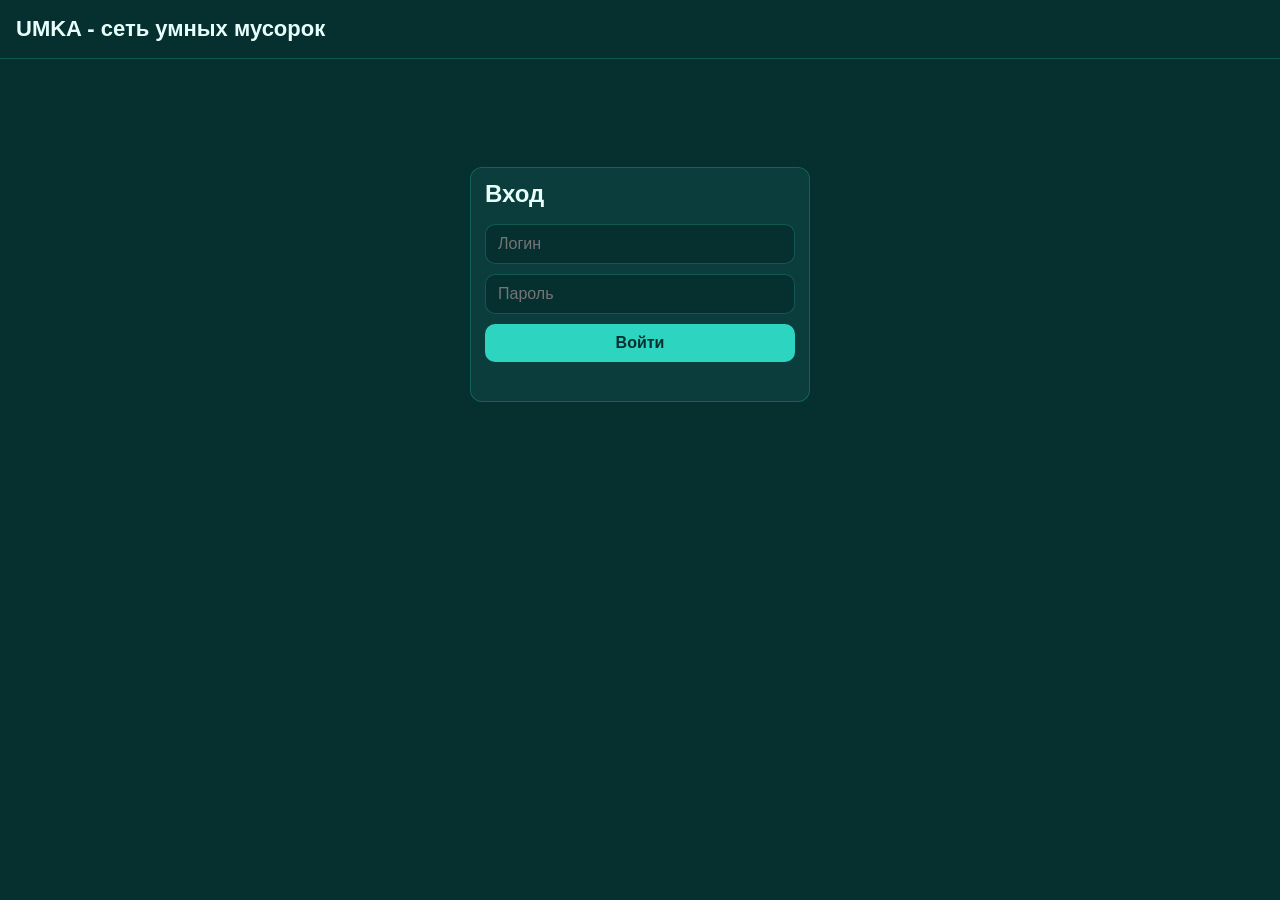
==== web/front/index.html @ 9bbbbae9 "Добавлена панель мониторинга устройства" ====
<!DOCTYPE html>
<html lang="ru">

<head>
  <meta charset="UTF-8">
  <meta name="viewport" content="width=device-width, initial-scale=1.0">
  <title>UMKA - мониторинг</title>
  <style>
    :root { --bg: #062f2f; --card: #0a3d3b; --line: rgba(45, 212, 191, .25); --accent: #2dd4bf;
            --text: #e6fffa; --muted: #9fbfbf; --ok: #22c55e; --off: #ef4444; }
    * { box-sizing: border-box; }
    body { margin: 0; background: var(--bg); color: var(--text); font-family: sans-serif; }
    header { padding: 16px; border-bottom: 1px solid var(--line); display: flex; gap: 16px; align-items: baseline; flex-wrap: wrap; }
    h1 { margin: 0; font-size: 22px; }
    main { max-width: 1100px; margin: 0 auto; padding: 16px; }
    .summary { display: grid; grid-template-columns: repeat(auto-fit, minmax(min(100%, 140px), 1fr)); gap: 10px; margin-bottom: 16px; }
    .card { background: var(--card); border: 1px solid var(--line); border-radius: 12px; padding: 12px 14px; }
    .card b { display: block; font-size: 26px; color: var(--accent); }
    .card span { color: var(--muted); font-size: 13px; }
    table { width: 100%; border-collapse: collapse; background: var(--card); border-radius: 12px; overflow: hidden; }
    th, td { padding: 10px 12px; text-align: left; border-bottom: 1px solid var(--line); font-size: 14px; }
    th { color: var(--muted); font-weight: normal; }
    .dot { display: inline-block; width: 10px; height: 10px; border-radius: 50%; margin-right: 6px; }
    .muted { color: var(--muted); }
    @media (max-width: 700px) { .wide { display: none; } }
    .login { max-width: 340px; margin: 12vh auto; }
    .login h2 { margin: 0 0 16px; }
    .login input { width: 100%; margin-bottom: 10px; padding: 10px 12px; border-radius: 10px; font: inherit;
                   border: 1px solid var(--line); background: #062f2f; color: var(--text); }
    .login button, .logout { padding: 10px 16px; border: 0; border-radius: 10px; font: inherit; cursor: pointer;
                             background: var(--accent); color: #062f2f; font-weight: bold; }
    .login button { width: 100%; }
    .logout { margin-left: auto; padding: 6px 12px; background: transparent; color: var(--accent);
              border: 1px solid var(--line); font-weight: normal; }
    .error { color: #fca5a5; min-height: 1.2em; margin: 8px 0 0; }
    .layout { max-width: 1600px; margin: 0 auto; }
    .layout:has(.device-panel:not([hidden])) {
      display: grid; grid-template-columns: minmax(0, 1fr) clamp(430px, 44vw, 620px);
    }
    .layout:has(.device-panel:not([hidden])) main { width: 100%; }
    tr[data-device] { cursor: pointer; }
    tr[data-device]:hover, tr[data-device].selected { background: #104b48; }
    .device-link { text-align: left; color: var(--text); background: none; border: 0; padding: 3px 0;
                   cursor: pointer; font: inherit; font-weight: bold; }
    .device-link:hover { color: var(--accent); text-decoration: underline; }
    :focus-visible { outline: 2px solid var(--accent); outline-offset: 3px; }
    .device-panel { position: sticky; top: 0; height: 100dvh; min-width: 0; display: flex; flex-direction: column;
                    background: #083835; border-left: 1px solid var(--line); box-shadow: -12px 0 32px #031d1b77; }
    .panel-header { display: flex; gap: 14px; justify-content: space-between; align-items: flex-start; padding: 20px; }
    .panel-header h2 { margin: 0 0 6px; font-size: 22px; overflow-wrap: anywhere; }
    #device-meta { margin: 8px 0 0; font-size: 14px; }
    .panel-button, .panel-filters select { border: 1px solid var(--line); border-radius: 8px; min-height: 42px;
      background: #0a3d3b; color: var(--text); font: inherit; padding: 8px 12px; }
    .panel-button { cursor: pointer; }
    .panel-button:hover:not(:disabled) { border-color: var(--accent); }
    .panel-button:disabled { opacity: .6; }
    .panel-button[aria-pressed="true"] { background: var(--accent); color: var(--bg); }
    .panel-nav { display: flex; flex-wrap: wrap; gap: 8px; padding: 0 20px 14px; border-bottom: 1px solid var(--line); }
    .panel-body { padding: 16px 20px 24px; overflow-y: auto; overscroll-behavior: contain; min-height: 0; }
    .panel-body h3 { margin: 16px 0 8px; font-size: 16px; }
    .panel-body h3:first-child { margin-top: 0; }
    .panel-summary { display: grid; grid-template-columns: repeat(2, minmax(0, 1fr)); gap: 8px; }
    .panel-summary .card b { font-size: 23px; }
    .detail-list { margin: 0; }
    .detail-list div { display: grid; grid-template-columns: minmax(90px, 2fr) minmax(0, 3fr);
                       gap: 10px; padding: 10px 0; border-bottom: 1px solid var(--line); }
    .detail-list dt { color: var(--muted); }
    .detail-list dd { margin: 0; overflow-wrap: anywhere; }
    .panel-filters { display: grid; grid-template-columns: repeat(3, minmax(0, 1fr)); gap: 8px; }
    .panel-filters label { display: grid; gap: 5px; min-width: 0; color: var(--muted); font-size: 13px; }
    .panel-filters select { width: 100%; font-size: 14px; padding-inline: 6px; }
    .journal-toolbar { display: flex; gap: 10px; align-items: center; justify-content: space-between; margin: 12px 0; }
    .journal-toolbar p { margin: 0; }
    .sort-list { list-style: none; padding: 0; margin: 0 0 12px; display: grid; gap: 8px; }
    .sort-item { display: grid; grid-template-columns: minmax(0, 1fr) auto; align-items: start; gap: 6px 12px; }
    .sort-item strong { overflow-wrap: anywhere; }
    .sort-item small { grid-column: 1 / -1; color: var(--muted); font-size: 13px; }
    .sort-item .yes { color: #86efac; }
    .sort-item .no { color: #fca5a5; }
    .sort-item .unanswered { color: var(--muted); }
    @media (max-width: 1050px) { .layout:has(.device-panel:not([hidden])) .wide { display: none; } }
    @media (max-width: 780px) {
      .layout:has(.device-panel:not([hidden])) { display: block; }
      .device-panel { position: fixed; inset: 0; z-index: 1; border: 0; }
      body:has(.device-panel:not([hidden])) { overflow: hidden; }
      .panel-header, .panel-body { padding-inline: 14px; }
      .panel-nav { padding-inline: 14px; gap: 5px; }
    }
    @media (max-width: 350px) { .panel-filters { grid-template-columns: 1fr; } }
    [hidden] { display: none !important; }
  </style>
</head>

<body>
  <header id="site-header">
    <h1>UMKA - сеть умных мусорок</h1>
    <span class="muted" id="updated"></span>
    <button class="logout" id="logout" hidden>Выйти</button>
  </header>
  <form class="login card" id="login" hidden>
    <h2>Вход</h2>
    <input id="username" autocomplete="username" placeholder="Логин" required>
    <input id="password" type="password" autocomplete="current-password" placeholder="Пароль" required>
    <button type="submit">Войти</button>
    <p class="error" id="login-error"></p>
  </form>
  <div class="layout">
    <main id="dashboard" hidden>
      <div class="summary" id="summary"></div>
      <table>
        <thead><tr><th>Устройство</th><th>Связь</th><th class="wide">Камера / модель / моторы</th><th>Отсортировано</th></tr></thead>
        <tbody id="devices"></tbody>
      </table>
    </main>
    <aside class="device-panel" id="device-panel" aria-labelledby="device-title" hidden>
      <div class="panel-header">
        <div>
          <h2 id="device-title"></h2>
          <span class="muted" id="device-id"></span>
          <p id="device-meta"></p>
        </div>
        <button id="device-close" class="panel-button" type="button" aria-label="Закрыть панель">Закрыть</button>
      </div>
      <nav class="panel-nav" aria-label="Разделы устройства">
        <button type="button" class="panel-button" data-section="overview" aria-controls="overview" aria-pressed="true">Обзор</button>
        <button type="button" class="panel-button" data-section="journal" aria-controls="journal" aria-pressed="false">Журнал</button>
        <button type="button" class="panel-button" data-section="diagnostics" aria-controls="diagnostics" aria-pressed="false">Диагностика</button>
      </nav>
      <div class="panel-body">
        <section id="overview" aria-label="Обзор">
          <div class="panel-summary" id="device-stats"></div>
          <h3>Счётчики по видам отходов</h3>
          <dl class="detail-list" id="device-types"></dl>
        </section>
        <section id="journal" aria-label="Журнал сортировок" hidden>
          <div class="panel-filters" id="journal-filters">
            <label>Период
              <select id="journal-days">
                <option value="0">Всё время</option><option value="7">7 дней</option><option value="30">30 дней</option>
              </select>
            </label>
            <label>Вид отходов<select id="journal-type"><option value="">Все виды</option></select></label>
            <label>Ответ
              <select id="journal-answer">
                <option value="">Все ответы</option><option value="yes">Да</option><option value="no">Нет</option>
                <option value="none">Без ответа</option>
              </select>
            </label>
          </div>
          <div class="journal-toolbar">
            <p class="muted" id="journal-message" role="status"></p>
            <button type="button" class="panel-button" id="journal-refresh">Обновить</button>
          </div>
          <ol class="sort-list" id="sort-list"></ol>
          <button type="button" class="panel-button" id="journal-more" hidden>Показать ещё</button>
        </section>
        <section id="diagnostics" aria-label="Диагностика" hidden>
          <dl class="detail-list" id="device-diagnostics"></dl>
        </section>
      </div>
    </aside>
  </div>
  <script>
    const TYPES = { paper: "Бумага", plastic_aluminum: "Пластик/алюминий", organic: "Органика", non_recyclable: "Несортируемые" };
    const SORT_STATES = {
      IDLE: "Площадка свободна", CANDIDATE: "Проверка предмета", SORTING: "Сортировка",
      WAITING_FOR_REMOVAL: "Ожидание освобождения площадки",
    };
    const escape = (value) => String(value ?? "").replace(/[&<>"]/g, (c) => ({ "&": "&amp;", "<": "&lt;", ">": "&gt;", '"': "&quot;" })[c]);
    const ok = (part) => part ? (part.ok === false ? "✕" : "✓") : "-";
    const typeName = (type) => Object.hasOwn(TYPES, type) ? TYPES[type] : (type || "Не указан");
    const number = (value) => typeof value === "number" ? new Intl.NumberFormat("ru-RU").format(value) : "—";
    const time = (value) => value && Number.isFinite(Date.parse(value))
      ? new Date(value).toLocaleString("ru-RU") : "—";

    // Авторизация как в empolimer: access-токен в заголовке, refresh - чтобы
    // получить новый access, когда старый истёк (30 минут).
    const $ = (id) => document.getElementById(id);
    let devices = [];
    let selected = null;
    let journalVersion = 0;
    let listMarkup = "";
    const mobile = matchMedia("(max-width: 780px)");
    const panel = $("device-panel");
    const tokens = {
      get access() { return localStorage.getItem("umka-access"); },
      get refresh() { return localStorage.getItem("umka-refresh"); },
      save(data) {
        if (data.access_token) localStorage.setItem("umka-access", data.access_token);
        if (data.refresh_token) localStorage.setItem("umka-refresh", data.refresh_token);
      },
      clear() { localStorage.removeItem("umka-access"); localStorage.removeItem("umka-refresh"); },
    };

    async function renewAccess() {
      if (!tokens.refresh) return false;
      const response = await fetch("/api/auth/refresh", {
        method: "POST", headers: { "Content-Type": "application/json" },
        body: JSON.stringify({ refresh_token: tokens.refresh }),
      });
      if (!response.ok) return false;
      tokens.save(await response.json());
      return true;
    }

    async function api(path) {
      const call = () => fetch(path, { headers: { Authorization: `Bearer ${tokens.access}` } });
      let response = await call();
      if (response.status === 401 && await renewAccess()) response = await call();
      if (response.status === 401) { showLogin(); throw new Error("Нужен вход"); }
      if (!response.ok) throw new Error(`HTTP ${response.status}`);
      return response.json();
    }

    function showLogin(message = "") {
      closePanel(false);
      devices = [];
      listMarkup = "";
      $("devices").replaceChildren();
      tokens.clear();
      $("dashboard").hidden = true;
      $("logout").hidden = true;
      $("login").hidden = false;
      $("updated").textContent = "";
      $("login-error").textContent = message;
    }

    async function showDashboard() {
      $("login").hidden = true;
      $("dashboard").hidden = false;
      $("logout").hidden = false;
      try {
        const me = await api("/api/auth/me");
        $("logout").textContent = `Выйти (${me.username})`;
      } catch (error) { return; }
      refresh();
    }

    $("login").addEventListener("submit", async (event) => {
      event.preventDefault();
      const response = await fetch("/api/auth/login", {
        method: "POST", headers: { "Content-Type": "application/json" },
        body: JSON.stringify({ username: $("username").value, password: $("password").value }),
      });
      if (!response.ok) {
        $("login-error").textContent = "Неверный логин или пароль";
        return;
      }
      tokens.save(await response.json());
      $("password").value = "";
      showDashboard();
    });

    $("logout").addEventListener("click", async () => {
      if (tokens.refresh) {
        await fetch("/api/auth/logout", {
          method: "POST", headers: { "Content-Type": "application/json" },
          body: JSON.stringify({ refresh_token: tokens.refresh }),
        }).catch(() => {});
      }
      showLogin();
    });

    function renderDevices() {
      const markup = devices.length ? devices.map((device) => {
        const status = device.status || {};
        return `<tr data-device="${escape(device.id)}">
          <td><button type="button" class="device-link" aria-controls="device-panel" aria-expanded="false">${escape(device.name || device.id)}</button>
            <br><span class="muted">${escape(device.id)}</span></td>
          <td><span class="dot" style="background:${device.online ? "var(--ok)" : "var(--off)"}"></span>${device.online ? "онлайн" : "нет связи"}
            <br><span class="muted">${escape(time(device.lastSeen))}</span></td>
          <td class="wide">${ok(status.camera)} / ${ok(status.model)} / ${ok(status.hardware)} ${escape(status.hardware?.driver || "")}</td>
          <td>${escape(status.stats?.total_items ?? "—")}</td></tr>`;
      }).join("") : `<tr><td colspan="4" class="muted">Устройства ещё не присылали данных</td></tr>`;
      if (markup !== listMarkup) {
        const focused = document.activeElement.closest("tr[data-device]")?.dataset.device;
        $("devices").innerHTML = listMarkup = markup;
        if (focused) deviceButton(focused)?.focus({ preventScroll: true });
      }
      for (const row of $("devices").querySelectorAll("tr[data-device]")) {
        const active = row.dataset.device === selected?.id;
        row.classList.toggle("selected", active);
        row.querySelector("button").setAttribute("aria-expanded", active);
      }
    }

    function deviceButton(id) {
      return $("devices").querySelector(`tr[data-device="${CSS.escape(id)}"] button`);
    }

    function setPanelLayout() {
      const modal = mobile.matches && !panel.hidden;
      $("site-header").inert = $("dashboard").inert = modal;
      panel.setAttribute("role", modal ? "dialog" : "complementary");
      if (modal) panel.setAttribute("aria-modal", "true");
      else panel.removeAttribute("aria-modal");
      if (modal && !panel.contains(document.activeElement)) $("device-close").focus();
    }

    function detailRows(rows) {
      return rows.map(([label, value]) => `<div><dt>${escape(label)}</dt><dd>${escape(value)}</dd></div>`).join("");
    }

    function renderPanel(device) {
      const status = device.status || {};
      const stats = status.stats || {};
      $("device-title").textContent = device.name || device.id;
      $("device-id").textContent = device.id;
      $("device-meta").innerHTML = `<span class="dot" style="background:${device.online ? "var(--ok)" : "var(--off)"}"></span>
        ${device.online ? "Онлайн" : "Нет связи"} · последнее сообщение ${escape(time(device.lastSeen))}`;
      const weight = number(stats.estimated_weight_kg);
      $("device-stats").innerHTML = [
        [number(stats.total_items), "Предметов по счётчику устройства"],
        [number(selected.total), "Сортировок в журнале сервера"],
        [weight === "—" ? weight : weight + " кг", "Ориентировочная масса"],
        [stats.feedback ? `${number(stats.feedback.correct)} / ${number(stats.feedback.incorrect)}` : "—", "Ответы «Да» / «Нет» по счётчику"],
      ].map(([value, label]) => `<div class="card"><b>${escape(value)}</b><span>${label}</span></div>`).join("");
      const types = Object.entries(stats.by_type || {});
      $("device-types").innerHTML = types.length
        ? detailRows(types.map(([type, count]) => [typeName(type), number(count)]))
        : detailRows([["Категории", "Нет данных"]]);
      const component = (part) => {
        if (typeof part?.ok !== "boolean") return "Нет данных";
        return [part.ok ? "В норме" : "Требует внимания", part.driver, part.message].filter(Boolean).join(" · ");
      };
      const mode = status.controllerState;
      $("device-diagnostics").innerHTML = detailRows([
        ["Камера", component(status.camera)], ["Модель", component(status.model)], ["Моторы", component(status.hardware)],
        ["Режим сортировки", Object.hasOwn(SORT_STATES, mode) ? SORT_STATES[mode] : mode || "Нет данных"],
        ["Последнее действие", status.lastAction || "—"],
        ["Ошибка", status.error || (device.status ? "Не сообщалась" : "Нет данных")],
      ]);
    }

    function showSection(id) {
      for (const button of panel.querySelectorAll("[data-section]")) {
        const active = button.dataset.section === id;
        button.setAttribute("aria-pressed", active);
        $(button.dataset.section).hidden = !active;
      }
      panel.querySelector(".panel-body").scrollTop = 0;
    }

    function openPanel(id) {
      const device = devices.find((item) => item.id === id);
      if (!device || selected?.id === id) return;
      selected = { id, total: null };
      for (const select of $("journal-filters").querySelectorAll("select")) select.selectedIndex = 0;
      showSection("overview");
      panel.hidden = false;
      setPanelLayout();
      renderDevices();
      renderPanel(device);
      $("device-close").focus();
      loadJournal();
    }

    function closePanel(restoreFocus = true) {
      if (!selected) return;
      const id = selected.id;
      selected = null;
      journalVersion++;
      panel.hidden = true;
      setPanelLayout();
      renderDevices();
      if (restoreFocus) deviceButton(id)?.focus();
    }

    function sortItem(event) {
      const reply = event.answer === "yes" ? ["yes", "Да"] : event.answer === "no" ? ["no", "Нет"] : ["unanswered", "Без ответа"];
      const confidence = typeof event.confidence === "number" ? `Уверенность ${Math.round(event.confidence * 100)}%` : "";
      const section = /^section_\d+$/.test(event.section)
        ? `Секция ${event.section.slice(8)}` : event.section || "";
      const details = [time(event.timestamp), section, confidence].filter(Boolean).join(" · ");
      return `<li class="card sort-item"><strong>${escape(typeName(event.waste_type))}</strong>
        <span class="${reply[0]}">${reply[1]}</span><small>${escape(details)}</small></li>`;
    }

    async function loadJournal(before = null) {
      const device = selected;
      if (!device) return;
      const version = ++journalVersion;
      const more = $("journal-more");
      const message = $("journal-message");
      const query = new URLSearchParams({ days: $("journal-days").value });
      if ($("journal-type").value) query.set("waste_type", $("journal-type").value);
      if ($("journal-answer").value) query.set("answer", $("journal-answer").value);
      const unfiltered = query.get("days") === "0" && !query.has("waste_type") && !query.has("answer");
      if (before) query.set("before", before);
      else $("sort-list").replaceChildren();
      more.disabled = true;
      message.textContent = "Загрузка журнала…";
      try {
        const data = await api(`/api/devices/${encodeURIComponent(device.id)}/sorts?${query}`);
        if (version !== journalVersion) return;
        $("sort-list").insertAdjacentHTML("beforeend", data.items.map(sortItem).join(""));
        message.textContent = data.total ? `Показано ${$("sort-list").children.length} из ${data.total}` : "Сортировок за этот период с выбранными фильтрами нет";
        if (unfiltered) {
          device.total = data.total;
          renderPanel(devices.find((item) => item.id === device.id));
        }
        more.textContent = "Показать ещё";
        more.hidden = !data.next;
        more.onclick = () => loadJournal(data.next);
      } catch (error) {
        if (version !== journalVersion) return;
        message.textContent = "Не удалось загрузить журнал";
        more.textContent = "Повторить";
        more.hidden = false;
        more.onclick = () => loadJournal(before);
      } finally {
        if (version === journalVersion) more.disabled = false;
      }
    }

    $("devices").addEventListener("click", (event) => {
      const row = event.target.closest("tr[data-device]");
      if (row) openPanel(row.dataset.device);
    });
    $("device-close").addEventListener("click", () => closePanel());
    document.addEventListener("keydown", (event) => {
      if (event.key === "Escape" && selected) closePanel();
      if (event.key !== "Tab" || !selected || !mobile.matches) return;
      const controls = [...panel.querySelectorAll("button:not(:disabled), select")].filter((item) => item.getClientRects().length);
      const first = controls[0];
      const last = controls.at(-1);
      if (event.shiftKey ? document.activeElement === first : document.activeElement === last) {
        event.preventDefault();
        (event.shiftKey ? last : first).focus();
      }
    });
    mobile.addEventListener("change", setPanelLayout);
    for (const button of panel.querySelectorAll("[data-section]")) {
      button.addEventListener("click", () => showSection(button.dataset.section));
    }
    $("journal-type").insertAdjacentHTML("beforeend", Object.entries(TYPES)
      .map(([type, label]) => `<option value="${type}">${label}</option>`).join(""));
    $("journal-filters").addEventListener("change", () => loadJournal());
    $("journal-refresh").addEventListener("click", () => loadJournal());

    async function refresh() {
      if ($("dashboard").hidden) return;
      try {
        const [items, summary] = await Promise.all([api("/api/devices"), api("/api/summary")]);
        if ($("dashboard").hidden) return;
        devices = items;
        const online = devices.filter((d) => d.online).length;
        const cards = [[summary.devices, "устройств"], [online, "на связи"],
          ...Object.entries(summary.sortedByType).map(([type, count]) => [count, typeName(type)])];
        document.getElementById("summary").innerHTML = cards.map(([value, label]) =>
          `<div class="card"><b>${escape(value)}</b><span>${escape(label)}</span></div>`).join("");
        renderDevices();
        if (selected) {
          const device = devices.find((item) => item.id === selected.id);
          if (device) renderPanel(device);
          else closePanel();
        }
        document.getElementById("updated").textContent = `обновлено ${new Date().toLocaleTimeString("ru-RU")}`;
      } catch (error) {
        if (!$("dashboard").hidden) $("updated").textContent = "нет связи с сервером";
      }
    }
    if (tokens.refresh) showDashboard(); else showLogin();
    setInterval(refresh, 10000);
  </script>
</body>

</html>
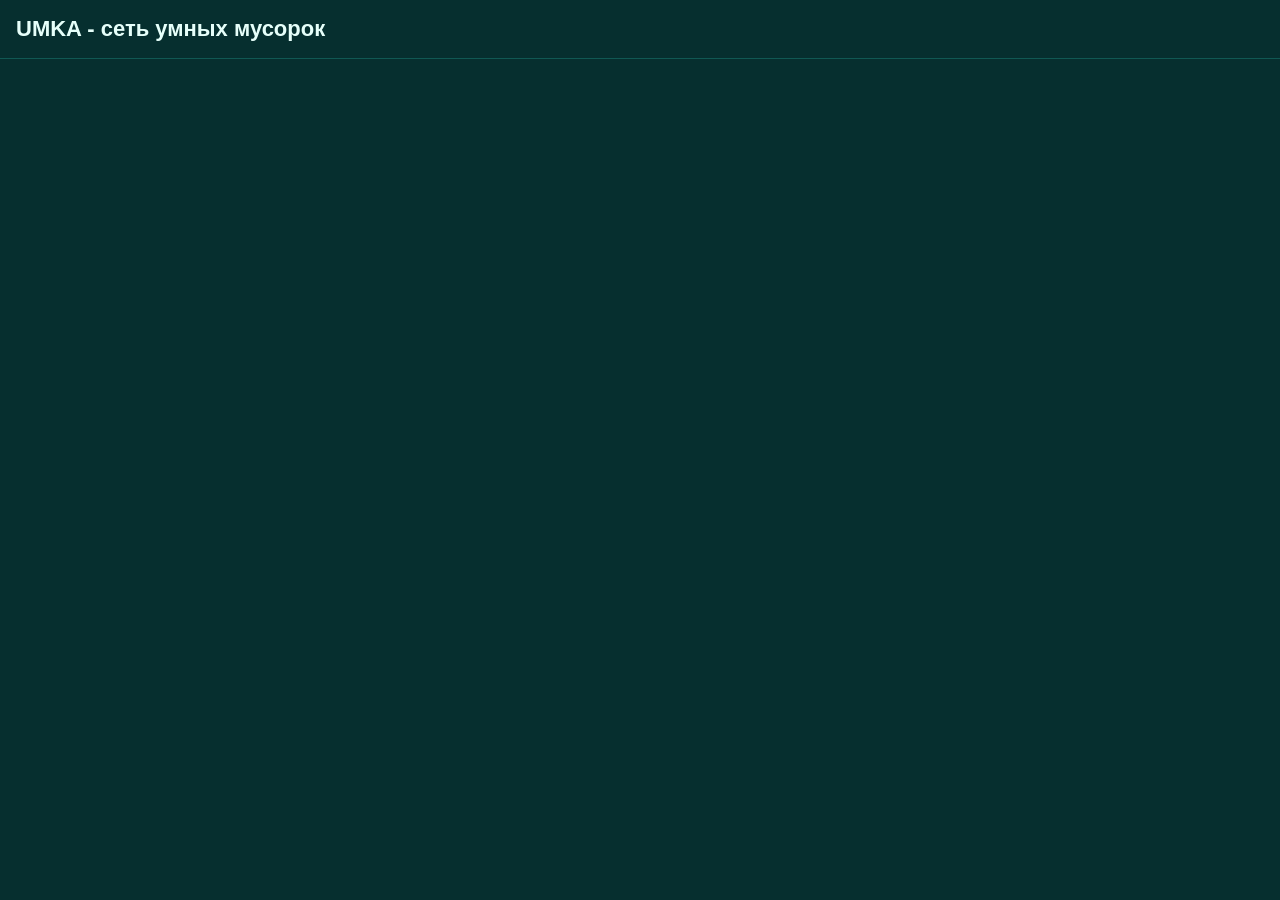
==== commit 99157ea3: "Добавлены управление устройствами и журнал MQTT" ====
--- a/web/front/index.html
+++ b/web/front/index.html
@@ -78,6 +78,31 @@
     .sort-item .yes { color: #86efac; }
     .sort-item .no { color: #fca5a5; }
     .sort-item .unanswered { color: var(--muted); }
+    .admin-actions { display: flex; flex-wrap: wrap; gap: 8px; margin-bottom: 14px; }
+    .admin-actions .panel-button { min-height: 38px; }
+    .device-management { margin: 0 0 16px; }
+    .device-management .admin-actions { margin-bottom: 0; }
+    .admin-form { display: grid; gap: 10px; margin-top: 12px; }
+    .admin-form label, .mqtt-filters label { display: grid; gap: 5px; color: var(--muted); font-size: 14px; }
+    .admin-form input, .mqtt-filters :is(input, select) {
+      min-width: 0; width: 100%; min-height: 42px; padding: 8px; color: var(--text); background: var(--bg);
+      border: 1px solid var(--line); border-radius: 8px; font: inherit;
+    }
+    .admin-form .error, .mqtt-dialog .error { min-height: 0; margin: 0; }
+    .danger { color: #fecaca; border-color: #ef44447d; }
+    .admin-dialog { background: #083835; color: var(--text); border: 1px solid var(--line); border-radius: 14px;
+                    padding: 18px; width: min(440px, calc(100vw - 20px)); max-height: calc(100dvh - 20px); }
+    .admin-dialog::backdrop { background: #021817b8; }
+    .admin-dialog h2 { margin: 0; font-size: 20px; }
+    .admin-dialog .panel-header { padding: 0 0 12px; align-items: center; }
+    .admin-dialog .admin-actions { margin-bottom: 0; }
+    .mqtt-dialog { width: min(780px, calc(100vw - 20px)); }
+    .mqtt-filters { display: grid; grid-template-columns: repeat(2, minmax(0, 1fr)); gap: 10px; }
+    .mqtt-filters .admin-actions { grid-column: 1 / -1; }
+    .mqtt-entry summary { cursor: pointer; overflow-wrap: anywhere; }
+    .mqtt-entry small { display: block; color: var(--muted); margin-top: 4px; }
+    .mqtt-entry pre { padding: 10px; background: var(--bg); max-height: 18rem; overflow: auto;
+                     white-space: pre-wrap; overflow-wrap: anywhere; }
     @media (max-width: 1050px) { .layout:has(.device-panel:not([hidden])) .wide { display: none; } }
     @media (max-width: 780px) {
       .layout:has(.device-panel:not([hidden])) { display: block; }
@@ -107,6 +132,11 @@
   <div class="layout">
     <main id="dashboard" hidden>
       <div class="summary" id="summary"></div>
+      <div class="admin-actions" data-admin hidden>
+        <button id="register-device" type="button" class="panel-button">Добавить устройство</button>
+        <button id="open-mqtt" type="button" class="panel-button">Журнал MQTT</button>
+        <p class="muted" id="admin-result" role="status" hidden></p>
+      </div>
       <table>
         <thead><tr><th>Устройство</th><th>Связь</th><th class="wide">Камера / модель / моторы</th><th>Отсортировано</th></tr></thead>
         <tbody id="devices"></tbody>
@@ -128,6 +158,28 @@
       </nav>
       <div class="panel-body">
         <section id="overview" aria-label="Обзор">
+          <section class="device-management" data-admin aria-label="Управление устройством" hidden>
+            <div class="admin-actions">
+              <button id="edit-device" type="button" class="panel-button">Редактировать</button>
+              <button id="delete-device" type="button" class="panel-button danger">Удалить</button>
+            </div>
+            <form id="device-edit-form" class="admin-form" hidden>
+              <label>Имя устройства<input id="edit-device-name" name="name" required maxlength="128"></label>
+              <p class="error" role="alert" hidden></p>
+              <div class="admin-actions">
+                <button class="panel-button" type="submit">Сохранить имя</button>
+                <button class="panel-button" type="button" data-cancel>Отмена</button>
+              </div>
+            </form>
+            <form id="device-delete-form" class="admin-form" hidden>
+              <span id="delete-device-confirm"></span>
+              <p class="error" role="alert" hidden></p>
+              <div class="admin-actions">
+                <button class="panel-button danger" type="submit">Удалить устройство</button>
+                <button class="panel-button" type="button" data-cancel>Отмена</button>
+              </div>
+            </form>
+          </section>
           <div class="panel-summary" id="device-stats"></div>
           <h3>Счётчики по видам отходов</h3>
           <dl class="detail-list" id="device-types"></dl>
@@ -160,6 +212,50 @@
       </div>
     </aside>
   </div>
+  <dialog id="register-dialog" class="admin-dialog" aria-labelledby="register-title">
+    <div class="panel-header">
+      <h2 id="register-title">Добавить устройство</h2>
+      <button class="panel-button" type="button" data-close>Закрыть</button>
+    </div>
+    <form id="device-register-form" class="admin-form">
+      <label>Идентификатор MQTT
+        <input name="id" placeholder="umka-rpi5" aria-describedby="device-id-hint" pattern="[A-Za-z0-9_\-]+" required maxlength="64" autofocus>
+      </label>
+      <small class="muted" id="device-id-hint">Укажите device_id из файла umka.conf. Латиница, цифры, дефис и подчёркивание.</small>
+      <label>Имя устройства<input name="name" required maxlength="128"></label>
+      <p class="error" role="alert" hidden></p>
+      <div class="admin-actions"><button class="panel-button" type="submit">Добавить</button></div>
+    </form>
+  </dialog>
+  <dialog id="mqtt-dialog" class="admin-dialog mqtt-dialog" aria-labelledby="mqtt-title">
+    <div class="panel-header">
+      <h2 id="mqtt-title">Журнал MQTT</h2>
+      <button class="panel-button" type="button" data-close>Закрыть</button>
+    </div>
+    <form id="mqtt-filters" class="mqtt-filters">
+      <label>Период
+        <select name="hours">
+          <option value="1">Последний час</option><option selected value="24">Последние сутки</option>
+          <option value="168">7 дней</option><option value="0">Всё время</option>
+        </select>
+      </label>
+      <label>Результат
+        <select name="result">
+          <option value="">Любой</option>
+          <option value="accepted">Принято</option><option value="unregistered">Устройство не зарегистрировано</option>
+          <option value="invalid">Некорректное сообщение</option><option value="unsupported">Неподдерживаемый топик</option>
+          <option value="duplicate">Повтор события</option>
+        </select>
+      </label>
+      <label>Идентификатор устройства<input name="device_id" placeholder="umka-rpi5" maxlength="256"></label>
+      <label>Топик содержит<input name="topic" placeholder="/status" maxlength="256"></label>
+      <div class="admin-actions"><button class="panel-button" type="submit">Показать сообщения</button></div>
+    </form>
+    <p id="mqtt-message" class="muted" role="status"></p>
+    <ol id="mqtt-list" class="sort-list"></ol>
+    <button type="button" id="mqtt-more" class="panel-button" hidden>Показать ещё</button>
+  </dialog>
+  <script src="/admin.js"></script>
   <script>
     const TYPES = { paper: "Бумага", plastic_aluminum: "Пластик/алюминий", organic: "Органика", non_recyclable: "Несортируемые" };
     const SORT_STATES = {
@@ -180,6 +276,7 @@
     let selected = null;
     let journalVersion = 0;
     let listMarkup = "";
+    let refreshVersion = 0;
     const mobile = matchMedia("(max-width: 780px)");
     const panel = $("device-panel");
     const tokens = {
@@ -203,17 +300,26 @@
       return true;
     }
 
-    async function api(path) {
-      const call = () => fetch(path, { headers: { Authorization: `Bearer ${tokens.access}` } });
+    async function api(path, method = "GET", body) {
+      const call = () => fetch(path, {
+        method, cache: "no-store", body: body === undefined ? undefined : JSON.stringify(body),
+        headers: { Authorization: `Bearer ${tokens.access}`, "Content-Type": "application/json" },
+      });
       let response = await call();
       if (response.status === 401 && await renewAccess()) response = await call();
       if (response.status === 401) { showLogin(); throw new Error("Нужен вход"); }
-      if (!response.ok) throw new Error(`HTTP ${response.status}`);
+      if (!response.ok) {
+        const error = await response.json().catch(() => ({}));
+        throw new Error(typeof error.detail === "string" ? error.detail : `HTTP ${response.status}`);
+      }
+      if (response.status === 204) return;
       return response.json();
     }
 
     function showLogin(message = "") {
       closePanel(false);
+      setAdmin(false);
+      refreshVersion++;
       devices = [];
       listMarkup = "";
       $("devices").replaceChildren();
@@ -232,6 +338,7 @@
       try {
         const me = await api("/api/auth/me");
         $("logout").textContent = `Выйти (${me.username})`;
+        setAdmin(me.is_admin);
       } catch (error) { return; }
       refresh();
     }
@@ -271,7 +378,7 @@
             <br><span class="muted">${escape(time(device.lastSeen))}</span></td>
           <td class="wide">${ok(status.camera)} / ${ok(status.model)} / ${ok(status.hardware)} ${escape(status.hardware?.driver || "")}</td>
           <td>${escape(status.stats?.total_items ?? "—")}</td></tr>`;
-      }).join("") : `<tr><td colspan="4" class="muted">Устройства ещё не присылали данных</td></tr>`;
+      }).join("") : `<tr><td colspan="4" class="muted">Зарегистрированных устройств пока нет</td></tr>`;
       if (markup !== listMarkup) {
         const focused = document.activeElement.closest("tr[data-device]")?.dataset.device;
         $("devices").innerHTML = listMarkup = markup;
@@ -345,6 +452,7 @@
       const device = devices.find((item) => item.id === id);
       if (!device || selected?.id === id) return;
       selected = { id, total: null };
+      resetDeviceManagement();
       for (const select of $("journal-filters").querySelectorAll("select")) select.selectedIndex = 0;
       showSection("overview");
       panel.hidden = false;
@@ -359,6 +467,7 @@
       if (!selected) return;
       const id = selected.id;
       selected = null;
+      resetDeviceManagement();
       journalVersion++;
       panel.hidden = true;
       setPanelLayout();
@@ -419,9 +528,10 @@
     });
     $("device-close").addEventListener("click", () => closePanel());
     document.addEventListener("keydown", (event) => {
+      if (event.target.closest("dialog[open]")) return;
       if (event.key === "Escape" && selected) closePanel();
       if (event.key !== "Tab" || !selected || !mobile.matches) return;
-      const controls = [...panel.querySelectorAll("button:not(:disabled), select")].filter((item) => item.getClientRects().length);
+      const controls = [...panel.querySelectorAll("button:not(:disabled), select, input")].filter((item) => item.getClientRects().length);
       const first = controls[0];
       const last = controls.at(-1);
       if (event.shiftKey ? document.activeElement === first : document.activeElement === last) {
@@ -440,9 +550,10 @@
 
     async function refresh() {
       if ($("dashboard").hidden) return;
+      const version = ++refreshVersion;
       try {
         const [items, summary] = await Promise.all([api("/api/devices"), api("/api/summary")]);
-        if ($("dashboard").hidden) return;
+        if (version !== refreshVersion) return;
         devices = items;
         const online = devices.filter((d) => d.online).length;
         const cards = [[summary.devices, "устройств"], [online, "на связи"],
@@ -457,9 +568,10 @@
         }
         document.getElementById("updated").textContent = `обновлено ${new Date().toLocaleTimeString("ru-RU")}`;
       } catch (error) {
-        if (!$("dashboard").hidden) $("updated").textContent = "нет связи с сервером";
-      }
-    }
+        if (version === refreshVersion) $("updated").textContent = "нет связи с сервером";
+      }
+    }
+    setupAdmin();
     if (tokens.refresh) showDashboard(); else showLogin();
     setInterval(refresh, 10000);
   </script>
